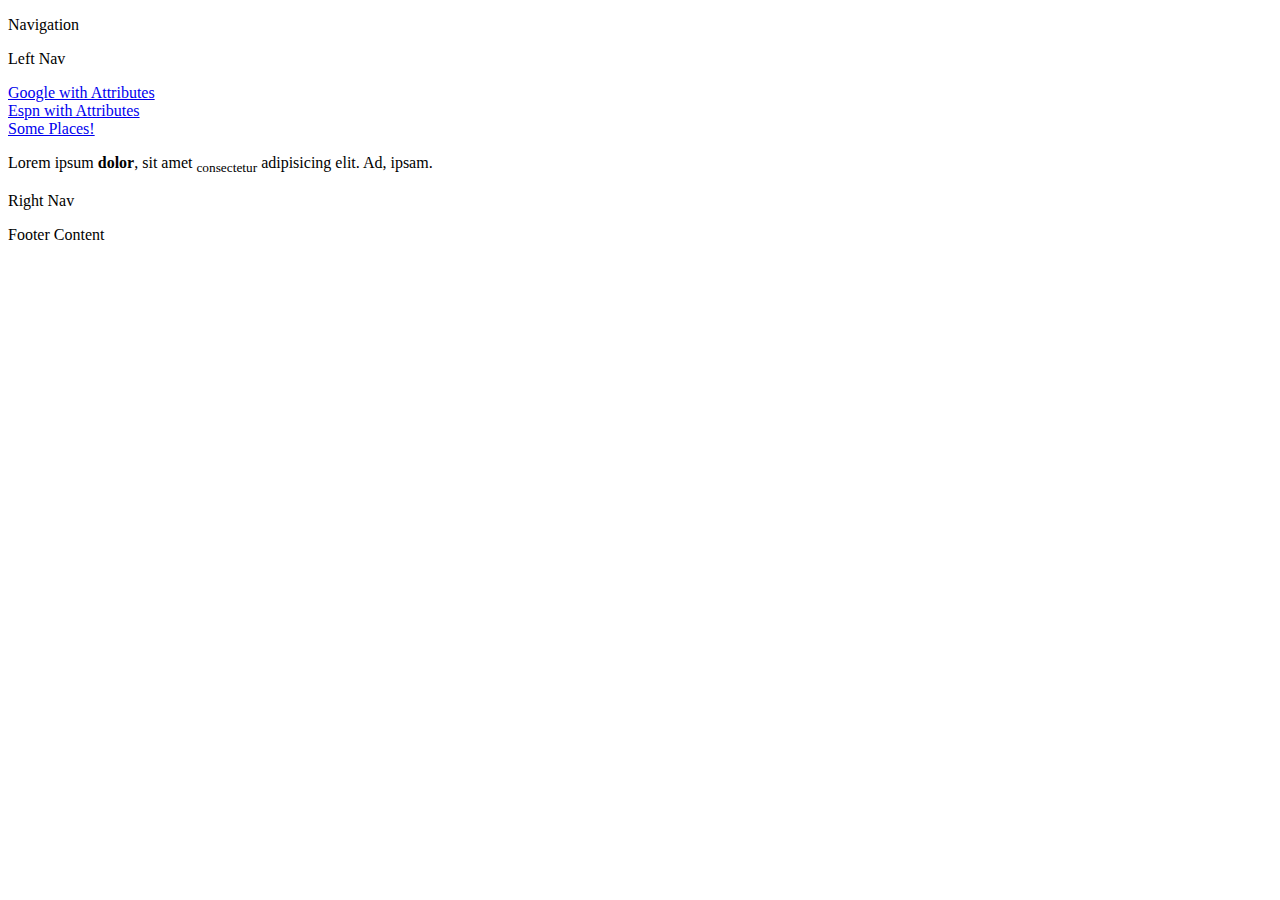
==== page2.html @ 786cfcc6 "Add page 2 and semantic files" ====
<!DOCTYPE html>
<html lang="en">
  <head>
    <meta charset="UTF-8" />
    <meta name="viewport" content="width=device-width, initial-scale=1.0" />
    <title>Page 2</title>
  </head>
  <body>
    <!-- This div will surround all div elements and content -->
    <div>
      <p>Navigation</p>
    </div>
    <!-- Left side div for sidebar nav -->
    <div>
      <p>Left Nav</p>
    </div>
    <!-- Center where most content will be -->
    <div>
      <!--Anchor Element with Attributes  -->
      <div>
        <a href="https://www.google.com" target="_blank"
          >Google with Attributes</a
        >
      </div>
      <div>
        <a href="https://www.espn.com" target="_parent">Espn with Attributes</a>
      </div>
      <!-- Anchor w/ no destination -->
      <div>
        <a href="#" target="_self">Some Places!</a>
      </div>
      <!-- Paragraph w/ formatt elements -->
      <p>
        Lorem ipsum <b>dolor</b>, sit amet <sub>consectetur</sub> adipisicing elit. Ad, ipsam.
      </p>
    </div>
    <!-- Right side div for sidebar nav -->
    <div>
      <p>Right Nav</p>
    </div>
    <!-- Bottom footer div for additional info -->
    <div>
      <p>Footer Content</p>
    </div>
  </body>
</html>
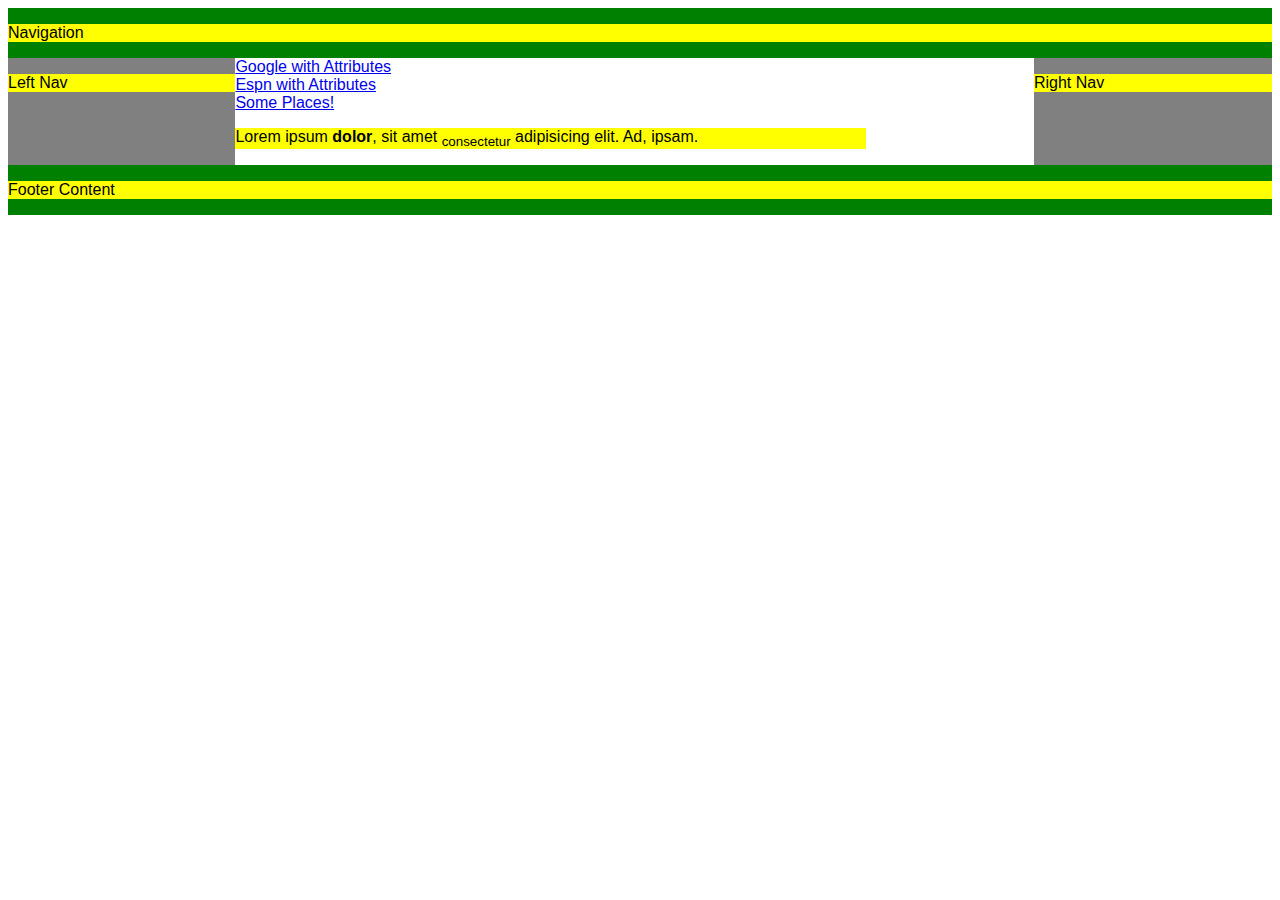
==== commit f2cb5008: "Adding grid" ====
--- a/page2.html
+++ b/page2.html
@@ -3,44 +3,50 @@
   <head>
     <meta charset="UTF-8" />
     <meta name="viewport" content="width=device-width, initial-scale=1.0" />
+    <link rel="stylesheet" href="CSS/style.css" type="text/css">
     <title>Page 2</title>
   </head>
   <body>
     <!-- This div will surround all div elements and content -->
-    <div>
-      <p>Navigation</p>
-    </div>
-    <!-- Left side div for sidebar nav -->
-    <div>
-      <p>Left Nav</p>
-    </div>
-    <!-- Center where most content will be -->
-    <div>
-      <!--Anchor Element with Attributes  -->
-      <div>
-        <a href="https://www.google.com" target="_blank"
-          >Google with Attributes</a
-        >
+    <div class="container-div">
+      <div class="contain-nav">
+        <p>Navigation</p>
       </div>
-      <div>
-        <a href="https://www.espn.com" target="_parent">Espn with Attributes</a>
+      <!-- Left side div for sidebar nav -->
+      <div class="contain-left">
+        <p>Left Nav</p>
       </div>
-      <!-- Anchor w/ no destination -->
-      <div>
-        <a href="#" target="_self">Some Places!</a>
+      <!-- Center where most content will be -->
+      <div class="container-center">
+        <!--Anchor Element with Attributes  -->
+        <div>
+          <a href="https://www.google.com" target="_blank"
+            >Google with Attributes</a
+          >
+        </div>
+        <div>
+          <a href="https://www.espn.com" target="_parent"
+            >Espn with Attributes</a
+          >
+        </div>
+        <!-- Anchor w/ no destination -->
+        <div>
+          <a href="#" target="_self">Some Places!</a>
+        </div>
+        <!-- Paragraph w/ formatt elements -->
+        <p>
+          Lorem ipsum <b>dolor</b>, sit amet <sub>consectetur</sub> adipisicing
+          elit. Ad, ipsam.
+        </p>
       </div>
-      <!-- Paragraph w/ formatt elements -->
-      <p>
-        Lorem ipsum <b>dolor</b>, sit amet <sub>consectetur</sub> adipisicing elit. Ad, ipsam.
-      </p>
-    </div>
-    <!-- Right side div for sidebar nav -->
-    <div>
-      <p>Right Nav</p>
-    </div>
-    <!-- Bottom footer div for additional info -->
-    <div>
-      <p>Footer Content</p>
+      <!-- Right side div for sidebar nav -->
+      <div class="contain-right">
+        <p>Right Nav</p>
+      </div>
+      <!-- Bottom footer div for additional info -->
+      <div class="contain-bottom">
+        <p>Footer Content</p>
+      </div>
     </div>
   </body>
 </html>
--- a/CSS/style.css
+++ b/CSS/style.css
@@ -0,0 +1,279 @@
+:root {
+  font-family: "Segoe UI", Tahoma, Geneva, Verdana, sans-serif;
+  --primary: #48c1c3;
+  --secondary: #000000;
+  --accent: #2a282a;
+}
+
+p {
+  background-color: yellow;
+}
+h2 {
+  text-transform: uppercase;
+}
+h4 {
+  text-transform: lowercase;
+}
+.center {
+  text-align: center;
+  color: red;
+}
+
+p.center {
+  color: blue;
+  font-size: 1.3em;
+}
+
+#chapter {
+  font-weight: 900;
+  text-transform: uppercase;
+}
+
+h2,
+#chapter {
+  text-transform: uppercase;
+}
+
+h1,
+h2,
+.center {
+  text-align: center;
+}
+
+/* Styles for Page 3 */
+.days {
+  list-style-position: inside;
+}
+
+.days li {
+  text-transform: uppercase;
+  color: blueviolet;
+  font-size: 1.4em;
+}
+
+.flavor {
+  list-style-type: circle;
+  font-size: 1.2em;
+  text-transform: lowercase;
+}
+
+/* style nav */
+.nav-h,
+.nav-v {
+  list-style-type: none;
+  margin: 0;
+  padding: 0;
+  overflow: hidden;
+  background-color: gray;
+  width: fit-content;
+  border: 5px solid red;
+}
+
+li a {
+  display: block;
+  color: white;
+  text-align: center;
+  padding: 14px 16px;
+  text-decoration: none;
+  background-color: grey;
+}
+
+.nav-h li {
+  float: left;
+}
+
+.nav-v li {
+  width: 200px;
+}
+
+.active {
+  background-color: #04aa60;
+}
+
+li a:hover {
+  background-color: black;
+}
+
+/* Styles for page 5 */
+
+#handling-div {
+  background-color: green;
+}
+
+#handling-h1 {
+  background-color: lightgrey;
+}
+
+#handling-p {
+  background-color: darkred;
+  display: inline;
+}
+
+#handling-a {
+  background-color: gold;
+  display: inline;
+}
+
+.position-example {
+  position: relative;
+  background-color: green;
+  height: 150;
+}
+.position-a {
+  position: absolute;
+  display: inline;
+  background-color: orange;
+  top: 200px;
+}
+.position-r {
+  position: relative;
+  display: inline;
+  background-color: white;
+  color: black;
+}
+.span-p {
+  font-size: 1.5em;
+}
+.span-p span {
+  font-weight: bold;
+  color: blue;
+}
+
+/* Style for page 6 */
+.custom-bg {
+  background-color: var(--primary);
+}
+.custom-t {
+  color: var(--accent);
+}
+.custom-p {
+  color: var(--secondary);
+}
+.background-solid {
+  background: var(--primary);
+  height: 200px;
+}
+.background-repeat {
+  background-image: url(https://i.ibb.co/BTZcyHQ/Yellow-lab.jpg);
+  height: 800px;
+  background-repeat: no-repeat;
+  background-size: cover;
+}
+.background-gradient {
+  background-image: linear-gradient(
+      to right,
+      rgba(90%, 30%, 50%, 0.9),
+      rgba(0, 0, 0, 0)
+    ),
+    url(https://i.ibb.co/nsWFwdH/labs.jpg);
+  background-size: contain;
+  background-repeat: repeat;
+  height: 400px;
+  border: 4px solid red;
+}
+/* page7 styles */
+.container {
+  display: grid;
+  text-align: center;
+}
+.container-2 {
+  display: grid;
+  text-align: center;
+  grid-template-columns: 100px 100px 100px;
+  grid-template-rows: 50px;
+}
+
+.container p {
+  background-color: lightgreen;
+  border: 2px solid green;
+  margin: 0;
+  width: 200px;
+  height: 25px;
+}
+
+.container-2 p {
+  background-color: lightgreen;
+  border: 2px solid green;
+  margin: 0;
+}
+.container-a {
+  display: grid;
+  text-align: center;
+  grid-template-rows: 50px;
+  grid-template-columns: 300px 2fr 1fr;
+  gap: 5px;
+}
+.wrapper {
+  display: grid;
+  background-color: lightblue;
+  grid-template-columns: repeat(3, 1fr);
+  grid-template-rows: repeat(3, 100px);
+  gap: 2px;
+  text-align: center;
+}
+
+.item1 {
+  grid-column-start: 1;
+  grid-column-end: 2;
+  grid-row-start: 1;
+  grid-row-end: 4;
+  border: 2px solid blue;
+}
+
+.item2 {
+  grid-column-start: 3;
+  grid-column-end: 4;
+  grid-row-start: 1;
+  grid-row-end: 4;
+  border: 2px solid red;
+}
+.item3 {
+  grid-column-start: 2;
+  grid-column-end: 3;
+  grid-row-start: 1;
+  grid-row-end: 2;
+  border: 2px solid aqua;
+}
+
+.item4 {
+  grid-column-start: 2;
+  grid-column-end: 4;
+  grid-row-start: 3;
+  grid-row-end: 4;
+  border: 2px solid purple;
+}
+
+/* Grid Layout for Page 2 */
+.container-div {
+  display: grid;
+  grid-template-areas:
+    "nav nav nav nav"
+    "left main main right"
+    "left main main right"
+    "foot foot foot foot";
+}
+
+.contain-left {
+  grid-area: left;
+}
+.contain-right {
+  grid-area: right;
+}
+.contain-left,
+.contain-right {
+  background-color: grey;
+}
+.contain-nav {
+  grid-area: nav;
+}
+.contain-bottom {
+  grid-area: foot;
+}
+.contain-nav,
+.contain-bottom {
+  background-color: green;
+}
+.contain-center {
+  grid-area: main;
+  background-color: lightskyblue;
+}
